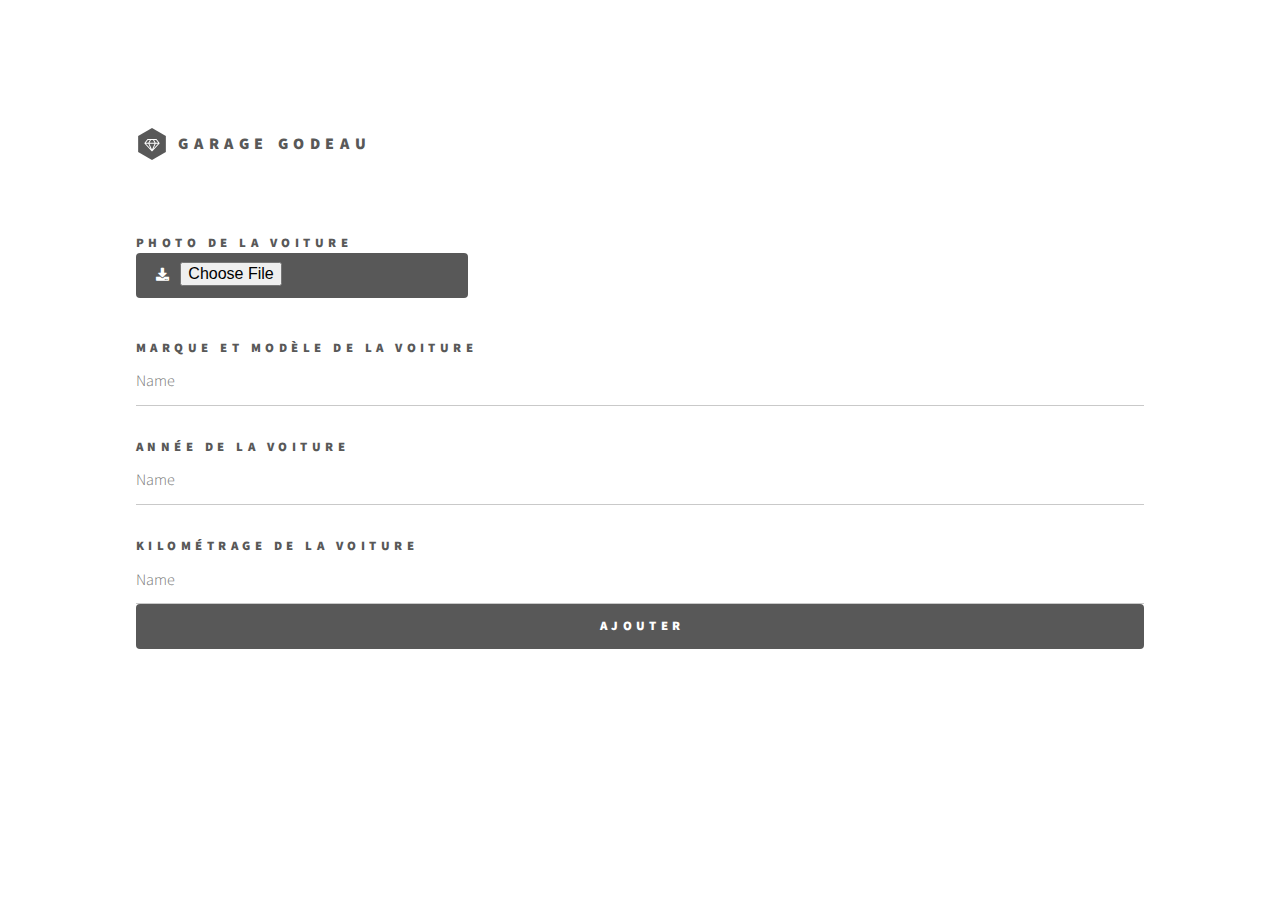
==== gt/html5up-phantom/newform.html @ 5f3c3ff6 "Add files via upload" ====
<!DOCTYPE HTML>
<!--
	Phantom by HTML5 UP
	html5up.net | @ajlkn
	Free for personal and commercial use under the CCA 3.0 license (html5up.net/license)
-->
<html>
	<head>
		<title>Phantom by HTML5 UP</title>
		<meta charset="utf-8" />
		<meta name="viewport" content="width=device-width, initial-scale=1, user-scalable=no" />
		<link rel="stylesheet" href="assets/css/main.css" />
		<noscript><link rel="stylesheet" href="assets/css/noscript.css" /></noscript>
		<script src="https://ajax.googleapis.com/ajax/libs/jquery/3.4.1/jquery.min.js"></script>
		<script src="./assets/js/db.js"></script>
		<script>
		$(document).ready(function(){

		});
		</script>
    <style>
      h4 {
        margin : 2rem 0 0 0;
      }
    </style>
	</head>
	<body class="is-preload">
		<!-- Wrapper -->
			<div id="wrapper">

				<!-- Header -->
					<header id="header">
						<div class="inner">

							<!-- Logo -->
								<a href="index.html" class="logo">
									<span class="symbol"><img src="images/logo.svg" alt="" /></span><span class="title">Garage Godeau</span>
								</a>

							<!-- Nav
								<nav>
									<ul>
										<li><a href="#menu">Menu</a></li>
									</ul>
								</nav>

						</div>
					-->
					</header>

				<!-- Menu
					<nav id="menu">
						<h2>Menu</h2>
						<ul>
							<li><a href="index.html">Home</a></li>
							<li><a href="generic.html">contact</a></li>
						</ul>
					</nav>

				<!-- Main -->
					<div id="main">
            <div class='inner'>
              <section id='list'>
                <h4>Photo de la voiture</h4>
                <a href="#" class="button primary icon solid fa-download"><input type="file"
       id="avatar" name="avatar"
       accept="image/png, image/jpeg"></a>
                <h4>Marque et modèle de la voiture</h4>
                <input type="text" name="demo-name" id="demo-name" value="" placeholder="Name">
                <h4>Année de la voiture</h4>
                <input type="text" name="demo-name" id="demo-name" value="" placeholder="Name">
                <h4>Kilométrage de la voiture</h4>
                <input type="text" name="demo-name" id="demo-name" value="" placeholder="Name">
                <a href="#" class="button primary fit">Ajouter</a>
              </section>
            </div>
					</div>

				<!-- Footer -->


			</div>

		<!-- Scripts -->
			<script src="assets/js/jquery.min.js"></script>
			<script src="assets/js/browser.min.js"></script>
			<script src="assets/js/breakpoints.min.js"></script>
			<script src="assets/js/util.js"></script>
			<script src="assets/js/main.js"></script>

	</body>
</html>
---- gt/html5up-phantom/assets/css/main.css ----
@import url(fontawesome-all.min.css);
@import url("https://fonts.googleapis.com/css?family=Source+Sans+Pro:300,700,900");

/*
	Phantom by HTML5 UP
	html5up.net | @ajlkn
	Free for personal and commercial use under the CCA 3.0 license (html5up.net/license)
*/

html, body, div, span, applet, object,
iframe, h1, h2, h3, h4, h5, h6, p, blockquote,
pre, a, abbr, acronym, address, big, cite,
code, del, dfn, em, img, ins, kbd, q, s, samp,
small, strike, strong, sub, sup, tt, var, b,
u, i, center, dl, dt, dd, ol, ul, li, fieldset,
form, label, legend, table, caption, tbody,
tfoot, thead, tr, th, td, article, aside,
canvas, details, embed, figure, figcaption,
footer, header, hgroup, menu, nav, output, ruby,
section, summary, time, mark, audio, video {
	margin: 0;
	padding: 0;
	border: 0;
	font-size: 100%;
	font: inherit;
	vertical-align: baseline;}

article, aside, details, figcaption, figure,
footer, header, hgroup, menu, nav, section {
	display: block;}

body {
	line-height: 1;
}

ol, ul {
	list-style: none;
}

blockquote, q {
	quotes: none;
}

	blockquote:before, blockquote:after, q:before, q:after {
		content: '';
		content: none;
	}

table {
	border-collapse: collapse;
	border-spacing: 0;
}

body {
	-webkit-text-size-adjust: none;
}

mark {
	background-color: transparent;
	color: inherit;
}

input::-moz-focus-inner {
	border: 0;
	padding: 0;
}

input, select, textarea {
	-moz-appearance: none;
	-webkit-appearance: none;
	-ms-appearance: none;
	appearance: none;
}

/* Basic */

	@-ms-viewport {
		width: device-width;
	}

	body {
		-ms-overflow-style: scrollbar;
	}

	@media screen and (max-width: 480px) {

		html, body {
			min-width: 320px;
		}

	}

	html {
		box-sizing: border-box;
	}

	*, *:before, *:after {
		box-sizing: inherit;
	}

	body {
		background: #ffffff;
	}

		body.is-preload *, body.is-preload *:before, body.is-preload *:after {
			-moz-animation: none !important;
			-webkit-animation: none !important;
			-ms-animation: none !important;
			animation: none !important;
			-moz-transition: none !important;
			-webkit-transition: none !important;
			-ms-transition: none !important;
			transition: none !important;
		}

/* Type */

	body, input, select, textarea {
		color: #585858;
		font-family: "Source Sans Pro", Helvetica, sans-serif;
		font-size: 16pt;
		font-weight: 300;
		line-height: 1.75;
	}

		@media screen and (max-width: 1680px) {

			body, input, select, textarea {
				font-size: 14pt;
			}

		}

		@media screen and (max-width: 1280px) {

			body, input, select, textarea {
				font-size: 12pt;
			}

		}

	a {
		-moz-transition: border-bottom-color 0.2s ease, color 0.2s ease;
		-webkit-transition: border-bottom-color 0.2s ease, color 0.2s ease;
		-ms-transition: border-bottom-color 0.2s ease, color 0.2s ease;
		transition: border-bottom-color 0.2s ease, color 0.2s ease;
		text-decoration: none;
		color: #585858;
		border-bottom: dotted 1px rgba(88, 88, 88, 0.5);
	}

		a:hover {
			border-bottom-color: transparent;
			color: #f2849e !important;
		}

	strong, b {
		font-weight: 900;
	}

	em, i {
		font-style: italic;
	}

	p {
		margin: 0 0 2em 0;
	}

	h1 {
		font-size: 2.75em;
		font-weight: 700;
		line-height: 1.3;
		margin: 0 0 1em 0;
		letter-spacing: -0.035em;
	}

		h1 a {
			color: inherit;
		}

		@media screen and (max-width: 736px) {

			h1 {
				font-size: 2em;
				margin: 0 0 1em 0;
			}

		}

		@media screen and (max-width: 360px) {

			h1 {
				font-size: 1.75em;
			}

		}

	h2, h3, h4, h5, h6 {
		font-weight: 900;
		line-height: 1.5;
		margin: 0 0 2em 0;
		text-transform: uppercase;
		letter-spacing: 0.35em;
	}

		h2 a, h3 a, h4 a, h5 a, h6 a {
			color: inherit;
		}

	h2 {
		font-size: 1.1em;
	}

	h3 {
		font-size: 1em;
	}

	h4 {
		font-size: 0.8em;
	}

	h5 {
		font-size: 0.8em;
	}

	h6 {
		font-size: 0.8em;
	}

	@media screen and (max-width: 980px) {

		h1 br, h2 br, h3 br, h4 br, h5 br, h6 br {
			display: none;
		}

	}

	@media screen and (max-width: 736px) {

		h2 {
			font-size: 1em;
		}

		h3 {
			font-size: 0.8em;
		}

	}

	sub {
		font-size: 0.8em;
		position: relative;
		top: 0.5em;
	}

	sup {
		font-size: 0.8em;
		position: relative;
		top: -0.5em;
	}

	blockquote {
		border-left: solid 4px #c9c9c9;
		font-style: italic;
		margin: 0 0 2em 0;
		padding: 0.5em 0 0.5em 2em;
	}

	code {
		background: rgba(144, 144, 144, 0.075);
		border-radius: 4px;
		border: solid 1px #c9c9c9;
		font-family: "Courier New", monospace;
		font-size: 0.9em;
		margin: 0 0.25em;
		padding: 0.25em 0.65em;
	}

	pre {
		-webkit-overflow-scrolling: touch;
		font-family: "Courier New", monospace;
		font-size: 0.9em;
		margin: 0 0 2em 0;
	}

		pre code {
			display: block;
			line-height: 1.75;
			padding: 1em 1.5em;
			overflow-x: auto;
		}

	hr {
		border: 0;
		border-bottom: solid 1px #c9c9c9;
		margin: 2em 0;
	}

		hr.major {
			margin: 3em 0;
		}

	.align-left {
		text-align: left;
	}

	.align-center {
		text-align: center;
	}

	.align-right {
		text-align: right;
	}

/* Row */

	.row {
		display: flex;
		flex-wrap: wrap;
		box-sizing: border-box;
		align-items: stretch;
	}

		.row > * {
			box-sizing: border-box;
		}

		.row.gtr-uniform > * > :last-child {
			margin-bottom: 0;
		}

		.row.aln-left {
			justify-content: flex-start;
		}

		.row.aln-center {
			justify-content: center;
		}

		.row.aln-right {
			justify-content: flex-end;
		}

		.row.aln-top {
			align-items: flex-start;
		}

		.row.aln-middle {
			align-items: center;
		}

		.row.aln-bottom {
			align-items: flex-end;
		}

		.row > .imp {
			order: -1;
		}

		.row > .col-1 {
			width: 8.33333%;
		}

		.row > .off-1 {
			margin-left: 8.33333%;
		}

		.row > .col-2 {
			width: 16.66667%;
		}

		.row > .off-2 {
			margin-left: 16.66667%;
		}

		.row > .col-3 {
			width: 25%;
		}

		.row > .off-3 {
			margin-left: 25%;
		}

		.row > .col-4 {
			width: 33.33333%;
		}

		.row > .off-4 {
			margin-left: 33.33333%;
		}

		.row > .col-5 {
			width: 41.66667%;
		}

		.row > .off-5 {
			margin-left: 41.66667%;
		}

		.row > .col-6 {
			width: 50%;
		}

		.row > .off-6 {
			margin-left: 50%;
		}

		.row > .col-7 {
			width: 58.33333%;
		}

		.row > .off-7 {
			margin-left: 58.33333%;
		}

		.row > .col-8 {
			width: 66.66667%;
		}

		.row > .off-8 {
			margin-left: 66.66667%;
		}

		.row > .col-9 {
			width: 75%;
		}

		.row > .off-9 {
			margin-left: 75%;
		}

		.row > .col-10 {
			width: 83.33333%;
		}

		.row > .off-10 {
			margin-left: 83.33333%;
		}

		.row > .col-11 {
			width: 91.66667%;
		}

		.row > .off-11 {
			margin-left: 91.66667%;
		}

		.row > .col-12 {
			width: 100%;
		}

		.row > .off-12 {
			margin-left: 100%;
		}

		.row.gtr-0 {
			margin-top: 0;
			margin-left: 0em;
		}

			.row.gtr-0 > * {
				padding: 0 0 0 0em;
			}

			.row.gtr-0.gtr-uniform {
				margin-top: 0em;
			}

				.row.gtr-0.gtr-uniform > * {
					padding-top: 0em;
				}

		.row.gtr-25 {
			margin-top: 0;
			margin-left: -0.5em;
		}

			.row.gtr-25 > * {
				padding: 0 0 0 0.5em;
			}

			.row.gtr-25.gtr-uniform {
				margin-top: -0.5em;
			}

				.row.gtr-25.gtr-uniform > * {
					padding-top: 0.5em;
				}

		.row.gtr-50 {
			margin-top: 0;
			margin-left: -1em;
		}

			.row.gtr-50 > * {
				padding: 0 0 0 1em;
			}

			.row.gtr-50.gtr-uniform {
				margin-top: -1em;
			}

				.row.gtr-50.gtr-uniform > * {
					padding-top: 1em;
				}

		.row {
			margin-top: 0;
			margin-left: -2em;
		}

			.row > * {
				padding: 0 0 0 2em;
			}

			.row.gtr-uniform {
				margin-top: -2em;
			}

				.row.gtr-uniform > * {
					padding-top: 2em;
				}

		.row.gtr-150 {
			margin-top: 0;
			margin-left: -3em;
		}

			.row.gtr-150 > * {
				padding: 0 0 0 3em;
			}

			.row.gtr-150.gtr-uniform {
				margin-top: -3em;
			}

				.row.gtr-150.gtr-uniform > * {
					padding-top: 3em;
				}

		.row.gtr-200 {
			margin-top: 0;
			margin-left: -4em;
		}

			.row.gtr-200 > * {
				padding: 0 0 0 4em;
			}

			.row.gtr-200.gtr-uniform {
				margin-top: -4em;
			}

				.row.gtr-200.gtr-uniform > * {
					padding-top: 4em;
				}

		@media screen and (max-width: 1680px) {

			.row {
				display: flex;
				flex-wrap: wrap;
				box-sizing: border-box;
				align-items: stretch;
			}

				.row > * {
					box-sizing: border-box;
				}

				.row.gtr-uniform > * > :last-child {
					margin-bottom: 0;
				}

				.row.aln-left {
					justify-content: flex-start;
				}

				.row.aln-center {
					justify-content: center;
				}

				.row.aln-right {
					justify-content: flex-end;
				}

				.row.aln-top {
					align-items: flex-start;
				}

				.row.aln-middle {
					align-items: center;
				}

				.row.aln-bottom {
					align-items: flex-end;
				}

				.row > .imp-xlarge {
					order: -1;
				}

				.row > .col-1-xlarge {
					width: 8.33333%;
				}

				.row > .off-1-xlarge {
					margin-left: 8.33333%;
				}

				.row > .col-2-xlarge {
					width: 16.66667%;
				}

				.row > .off-2-xlarge {
					margin-left: 16.66667%;
				}

				.row > .col-3-xlarge {
					width: 25%;
				}

				.row > .off-3-xlarge {
					margin-left: 25%;
				}

				.row > .col-4-xlarge {
					width: 33.33333%;
				}

				.row > .off-4-xlarge {
					margin-left: 33.33333%;
				}

				.row > .col-5-xlarge {
					width: 41.66667%;
				}

				.row > .off-5-xlarge {
					margin-left: 41.66667%;
				}

				.row > .col-6-xlarge {
					width: 50%;
				}

				.row > .off-6-xlarge {
					margin-left: 50%;
				}

				.row > .col-7-xlarge {
					width: 58.33333%;
				}

				.row > .off-7-xlarge {
					margin-left: 58.33333%;
				}

				.row > .col-8-xlarge {
					width: 66.66667%;
				}

				.row > .off-8-xlarge {
					margin-left: 66.66667%;
				}

				.row > .col-9-xlarge {
					width: 75%;
				}

				.row > .off-9-xlarge {
					margin-left: 75%;
				}

				.row > .col-10-xlarge {
					width: 83.33333%;
				}

				.row > .off-10-xlarge {
					margin-left: 83.33333%;
				}

				.row > .col-11-xlarge {
					width: 91.66667%;
				}

				.row > .off-11-xlarge {
					margin-left: 91.66667%;
				}

				.row > .col-12-xlarge {
					width: 100%;
				}

				.row > .off-12-xlarge {
					margin-left: 100%;
				}

				.row.gtr-0 {
					margin-top: 0;
					margin-left: 0em;
				}

					.row.gtr-0 > * {
						padding: 0 0 0 0em;
					}

					.row.gtr-0.gtr-uniform {
						margin-top: 0em;
					}

						.row.gtr-0.gtr-uniform > * {
							padding-top: 0em;
						}

				.row.gtr-25 {
					margin-top: 0;
					margin-left: -0.5em;
				}

					.row.gtr-25 > * {
						padding: 0 0 0 0.5em;
					}

					.row.gtr-25.gtr-uniform {
						margin-top: -0.5em;
					}

						.row.gtr-25.gtr-uniform > * {
							padding-top: 0.5em;
						}

				.row.gtr-50 {
					margin-top: 0;
					margin-left: -1em;
				}

					.row.gtr-50 > * {
						padding: 0 0 0 1em;
					}

					.row.gtr-50.gtr-uniform {
						margin-top: -1em;
					}

						.row.gtr-50.gtr-uniform > * {
							padding-top: 1em;
						}

				.row {
					margin-top: 0;
					margin-left: -2em;
				}

					.row > * {
						padding: 0 0 0 2em;
					}

					.row.gtr-uniform {
						margin-top: -2em;
					}

						.row.gtr-uniform > * {
							padding-top: 2em;
						}

				.row.gtr-150 {
					margin-top: 0;
					margin-left: -3em;
				}

					.row.gtr-150 > * {
						padding: 0 0 0 3em;
					}

					.row.gtr-150.gtr-uniform {
						margin-top: -3em;
					}

						.row.gtr-150.gtr-uniform > * {
							padding-top: 3em;
						}

				.row.gtr-200 {
					margin-top: 0;
					margin-left: -4em;
				}

					.row.gtr-200 > * {
						padding: 0 0 0 4em;
					}

					.row.gtr-200.gtr-uniform {
						margin-top: -4em;
					}

						.row.gtr-200.gtr-uniform > * {
							padding-top: 4em;
						}

		}

		@media screen and (max-width: 1280px) {

			.row {
				display: flex;
				flex-wrap: wrap;
				box-sizing: border-box;
				align-items: stretch;
			}

				.row > * {
					box-sizing: border-box;
				}

				.row.gtr-uniform > * > :last-child {
					margin-bottom: 0;
				}

				.row.aln-left {
					justify-content: flex-start;
				}

				.row.aln-center {
					justify-content: center;
				}

				.row.aln-right {
					justify-content: flex-end;
				}

				.row.aln-top {
					align-items: flex-start;
				}

				.row.aln-middle {
					align-items: center;
				}

				.row.aln-bottom {
					align-items: flex-end;
				}

				.row > .imp-large {
					order: -1;
				}

				.row > .col-1-large {
					width: 8.33333%;
				}

				.row > .off-1-large {
					margin-left: 8.33333%;
				}

				.row > .col-2-large {
					width: 16.66667%;
				}

				.row > .off-2-large {
					margin-left: 16.66667%;
				}

				.row > .col-3-large {
					width: 25%;
				}

				.row > .off-3-large {
					margin-left: 25%;
				}

				.row > .col-4-large {
					width: 33.33333%;
				}

				.row > .off-4-large {
					margin-left: 33.33333%;
				}

				.row > .col-5-large {
					width: 41.66667%;
				}

				.row > .off-5-large {
					margin-left: 41.66667%;
				}

				.row > .col-6-large {
					width: 50%;
				}

				.row > .off-6-large {
					margin-left: 50%;
				}

				.row > .col-7-large {
					width: 58.33333%;
				}

				.row > .off-7-large {
					margin-left: 58.33333%;
				}

				.row > .col-8-large {
					width: 66.66667%;
				}

				.row > .off-8-large {
					margin-left: 66.66667%;
				}

				.row > .col-9-large {
					width: 75%;
				}

				.row > .off-9-large {
					margin-left: 75%;
				}

				.row > .col-10-large {
					width: 83.33333%;
				}

				.row > .off-10-large {
					margin-left: 83.33333%;
				}

				.row > .col-11-large {
					width: 91.66667%;
				}

				.row > .off-11-large {
					margin-left: 91.66667%;
				}

				.row > .col-12-large {
					width: 100%;
				}

				.row > .off-12-large {
					margin-left: 100%;
				}

				.row.gtr-0 {
					margin-top: 0;
					margin-left: 0em;
				}

					.row.gtr-0 > * {
						padding: 0 0 0 0em;
					}

					.row.gtr-0.gtr-uniform {
						margin-top: 0em;
					}

						.row.gtr-0.gtr-uniform > * {
							padding-top: 0em;
						}

				.row.gtr-25 {
					margin-top: 0;
					margin-left: -0.5em;
				}

					.row.gtr-25 > * {
						padding: 0 0 0 0.5em;
					}

					.row.gtr-25.gtr-uniform {
						margin-top: -0.5em;
					}

						.row.gtr-25.gtr-uniform > * {
							padding-top: 0.5em;
						}

				.row.gtr-50 {
					margin-top: 0;
					margin-left: -1em;
				}

					.row.gtr-50 > * {
						padding: 0 0 0 1em;
					}

					.row.gtr-50.gtr-uniform {
						margin-top: -1em;
					}

						.row.gtr-50.gtr-uniform > * {
							padding-top: 1em;
						}

				.row {
					margin-top: 0;
					margin-left: -2em;
				}

					.row > * {
						padding: 0 0 0 2em;
					}

					.row.gtr-uniform {
						margin-top: -2em;
					}

						.row.gtr-uniform > * {
							padding-top: 2em;
						}

				.row.gtr-150 {
					margin-top: 0;
					margin-left: -3em;
				}

					.row.gtr-150 > * {
						padding: 0 0 0 3em;
					}

					.row.gtr-150.gtr-uniform {
						margin-top: -3em;
					}

						.row.gtr-150.gtr-uniform > * {
							padding-top: 3em;
						}

				.row.gtr-200 {
					margin-top: 0;
					margin-left: -4em;
				}

					.row.gtr-200 > * {
						padding: 0 0 0 4em;
					}

					.row.gtr-200.gtr-uniform {
						margin-top: -4em;
					}

						.row.gtr-200.gtr-uniform > * {
							padding-top: 4em;
						}

		}

		@media screen and (max-width: 980px) {

			.row {
				display: flex;
				flex-wrap: wrap;
				box-sizing: border-box;
				align-items: stretch;
			}

				.row > * {
					box-sizing: border-box;
				}

				.row.gtr-uniform > * > :last-child {
					margin-bottom: 0;
				}

				.row.aln-left {
					justify-content: flex-start;
				}

				.row.aln-center {
					justify-content: center;
				}

				.row.aln-right {
					justify-content: flex-end;
				}

				.row.aln-top {
					align-items: flex-start;
				}

				.row.aln-middle {
					align-items: center;
				}

				.row.aln-bottom {
					align-items: flex-end;
				}

				.row > .imp-medium {
					order: -1;
				}

				.row > .col-1-medium {
					width: 8.33333%;
				}

				.row > .off-1-medium {
					margin-left: 8.33333%;
				}

				.row > .col-2-medium {
					width: 16.66667%;
				}

				.row > .off-2-medium {
					margin-left: 16.66667%;
				}

				.row > .col-3-medium {
					width: 25%;
				}

				.row > .off-3-medium {
					margin-left: 25%;
				}

				.row > .col-4-medium {
					width: 33.33333%;
				}

				.row > .off-4-medium {
					margin-left: 33.33333%;
				}

				.row > .col-5-medium {
					width: 41.66667%;
				}

				.row > .off-5-medium {
					margin-left: 41.66667%;
				}

				.row > .col-6-medium {
					width: 50%;
				}

				.row > .off-6-medium {
					margin-left: 50%;
				}

				.row > .col-7-medium {
					width: 58.33333%;
				}

				.row > .off-7-medium {
					margin-left: 58.33333%;
				}

				.row > .col-8-medium {
					width: 66.66667%;
				}

				.row > .off-8-medium {
					margin-left: 66.66667%;
				}

				.row > .col-9-medium {
					width: 75%;
				}

				.row > .off-9-medium {
					margin-left: 75%;
				}

				.row > .col-10-medium {
					width: 83.33333%;
				}

				.row > .off-10-medium {
					margin-left: 83.33333%;
				}

				.row > .col-11-medium {
					width: 91.66667%;
				}

				.row > .off-11-medium {
					margin-left: 91.66667%;
				}

				.row > .col-12-medium {
					width: 100%;
				}

				.row > .off-12-medium {
					margin-left: 100%;
				}

				.row.gtr-0 {
					margin-top: 0;
					margin-left: 0em;
				}

					.row.gtr-0 > * {
						padding: 0 0 0 0em;
					}

					.row.gtr-0.gtr-uniform {
						margin-top: 0em;
					}

						.row.gtr-0.gtr-uniform > * {
							padding-top: 0em;
						}

				.row.gtr-25 {
					margin-top: 0;
					margin-left: -0.375em;
				}

					.row.gtr-25 > * {
						padding: 0 0 0 0.375em;
					}

					.row.gtr-25.gtr-uniform {
						margin-top: -0.375em;
					}

						.row.gtr-25.gtr-uniform > * {
							padding-top: 0.375em;
						}

				.row.gtr-50 {
					margin-top: 0;
					margin-left: -0.75em;
				}

					.row.gtr-50 > * {
						padding: 0 0 0 0.75em;
					}

					.row.gtr-50.gtr-uniform {
						margin-top: -0.75em;
					}

						.row.gtr-50.gtr-uniform > * {
							padding-top: 0.75em;
						}

				.row {
					margin-top: 0;
					margin-left: -1.5em;
				}

					.row > * {
						padding: 0 0 0 1.5em;
					}

					.row.gtr-uniform {
						margin-top: -1.5em;
					}

						.row.gtr-uniform > * {
							padding-top: 1.5em;
						}

				.row.gtr-150 {
					margin-top: 0;
					margin-left: -2.25em;
				}

					.row.gtr-150 > * {
						padding: 0 0 0 2.25em;
					}

					.row.gtr-150.gtr-uniform {
						margin-top: -2.25em;
					}

						.row.gtr-150.gtr-uniform > * {
							padding-top: 2.25em;
						}

				.row.gtr-200 {
					margin-top: 0;
					margin-left: -3em;
				}

					.row.gtr-200 > * {
						padding: 0 0 0 3em;
					}

					.row.gtr-200.gtr-uniform {
						margin-top: -3em;
					}

						.row.gtr-200.gtr-uniform > * {
							padding-top: 3em;
						}

		}

		@media screen and (max-width: 736px) {

			.row {
				display: flex;
				flex-wrap: wrap;
				box-sizing: border-box;
				align-items: stretch;
			}

				.row > * {
					box-sizing: border-box;
				}

				.row.gtr-uniform > * > :last-child {
					margin-bottom: 0;
				}

				.row.aln-left {
					justify-content: flex-start;
				}

				.row.aln-center {
					justify-content: center;
				}

				.row.aln-right {
					justify-content: flex-end;
				}

				.row.aln-top {
					align-items: flex-start;
				}

				.row.aln-middle {
					align-items: center;
				}

				.row.aln-bottom {
					align-items: flex-end;
				}

				.row > .imp-small {
					order: -1;
				}

				.row > .col-1-small {
					width: 8.33333%;
				}

				.row > .off-1-small {
					margin-left: 8.33333%;
				}

				.row > .col-2-small {
					width: 16.66667%;
				}

				.row > .off-2-small {
					margin-left: 16.66667%;
				}

				.row > .col-3-small {
					width: 25%;
				}

				.row > .off-3-small {
					margin-left: 25%;
				}

				.row > .col-4-small {
					width: 33.33333%;
				}

				.row > .off-4-small {
					margin-left: 33.33333%;
				}

				.row > .col-5-small {
					width: 41.66667%;
				}

				.row > .off-5-small {
					margin-left: 41.66667%;
				}

				.row > .col-6-small {
					width: 50%;
				}

				.row > .off-6-small {
					margin-left: 50%;
				}

				.row > .col-7-small {
					width: 58.33333%;
				}

				.row > .off-7-small {
					margin-left: 58.33333%;
				}

				.row > .col-8-small {
					width: 66.66667%;
				}

				.row > .off-8-small {
					margin-left: 66.66667%;
				}

				.row > .col-9-small {
					width: 75%;
				}

				.row > .off-9-small {
					margin-left: 75%;
				}

				.row > .col-10-small {
					width: 83.33333%;
				}

				.row > .off-10-small {
					margin-left: 83.33333%;
				}

				.row > .col-11-small {
					width: 91.66667%;
				}

				.row > .off-11-small {
					margin-left: 91.66667%;
				}

				.row > .col-12-small {
					width: 100%;
				}

				.row > .off-12-small {
					margin-left: 100%;
				}

				.row.gtr-0 {
					margin-top: 0;
					margin-left: 0em;
				}

					.row.gtr-0 > * {
						padding: 0 0 0 0em;
					}

					.row.gtr-0.gtr-uniform {
						margin-top: 0em;
					}

						.row.gtr-0.gtr-uniform > * {
							padding-top: 0em;
						}

				.row.gtr-25 {
					margin-top: 0;
					margin-left: -0.25em;
				}

					.row.gtr-25 > * {
						padding: 0 0 0 0.25em;
					}

					.row.gtr-25.gtr-uniform {
						margin-top: -0.25em;
					}

						.row.gtr-25.gtr-uniform > * {
							padding-top: 0.25em;
						}

				.row.gtr-50 {
					margin-top: 0;
					margin-left: -0.5em;
				}

					.row.gtr-50 > * {
						padding: 0 0 0 0.5em;
					}

					.row.gtr-50.gtr-uniform {
						margin-top: -0.5em;
					}

						.row.gtr-50.gtr-uniform > * {
							padding-top: 0.5em;
						}

				.row {
					margin-top: 0;
					margin-left: -1em;
				}

					.row > * {
						padding: 0 0 0 1em;
					}

					.row.gtr-uniform {
						margin-top: -1em;
					}

						.row.gtr-uniform > * {
							padding-top: 1em;
						}

				.row.gtr-150 {
					margin-top: 0;
					margin-left: -1.5em;
				}

					.row.gtr-150 > * {
						padding: 0 0 0 1.5em;
					}

					.row.gtr-150.gtr-uniform {
						margin-top: -1.5em;
					}

						.row.gtr-150.gtr-uniform > * {
							padding-top: 1.5em;
						}

				.row.gtr-200 {
					margin-top: 0;
					margin-left: -2em;
				}

					.row.gtr-200 > * {
						padding: 0 0 0 2em;
					}

					.row.gtr-200.gtr-uniform {
						margin-top: -2em;
					}

						.row.gtr-200.gtr-uniform > * {
							padding-top: 2em;
						}

		}

		@media screen and (max-width: 480px) {

			.row {
				display: flex;
				flex-wrap: wrap;
				box-sizing: border-box;
				align-items: stretch;
			}

				.row > * {
					box-sizing: border-box;
				}

				.row.gtr-uniform > * > :last-child {
					margin-bottom: 0;
				}

				.row.aln-left {
					justify-content: flex-start;
				}

				.row.aln-center {
					justify-content: center;
				}

				.row.aln-right {
					justify-content: flex-end;
				}

				.row.aln-top {
					align-items: flex-start;
				}

				.row.aln-middle {
					align-items: center;
				}

				.row.aln-bottom {
					align-items: flex-end;
				}

				.row > .imp-xsmall {
					order: -1;
				}

				.row > .col-1-xsmall {
					width: 8.33333%;
				}

				.row > .off-1-xsmall {
					margin-left: 8.33333%;
				}

				.row > .col-2-xsmall {
					width: 16.66667%;
				}

				.row > .off-2-xsmall {
					margin-left: 16.66667%;
				}

				.row > .col-3-xsmall {
					width: 25%;
				}

				.row > .off-3-xsmall {
					margin-left: 25%;
				}

				.row > .col-4-xsmall {
					width: 33.33333%;
				}

				.row > .off-4-xsmall {
					margin-left: 33.33333%;
				}

				.row > .col-5-xsmall {
					width: 41.66667%;
				}

				.row > .off-5-xsmall {
					margin-left: 41.66667%;
				}

				.row > .col-6-xsmall {
					width: 50%;
				}

				.row > .off-6-xsmall {
					margin-left: 50%;
				}

				.row > .col-7-xsmall {
					width: 58.33333%;
				}

				.row > .off-7-xsmall {
					margin-left: 58.33333%;
				}

				.row > .col-8-xsmall {
					width: 66.66667%;
				}

				.row > .off-8-xsmall {
					margin-left: 66.66667%;
				}

				.row > .col-9-xsmall {
					width: 75%;
				}

				.row > .off-9-xsmall {
					margin-left: 75%;
				}

				.row > .col-10-xsmall {
					width: 83.33333%;
				}

				.row > .off-10-xsmall {
					margin-left: 83.33333%;
				}

				.row > .col-11-xsmall {
					width: 91.66667%;
				}

				.row > .off-11-xsmall {
					margin-left: 91.66667%;
				}

				.row > .col-12-xsmall {
					width: 100%;
				}

				.row > .off-12-xsmall {
					margin-left: 100%;
				}

				.row.gtr-0 {
					margin-top: 0;
					margin-left: 0em;
				}

					.row.gtr-0 > * {
						padding: 0 0 0 0em;
					}

					.row.gtr-0.gtr-uniform {
						margin-top: 0em;
					}

						.row.gtr-0.gtr-uniform > * {
							padding-top: 0em;
						}

				.row.gtr-25 {
					margin-top: 0;
					margin-left: -0.25em;
				}

					.row.gtr-25 > * {
						padding: 0 0 0 0.25em;
					}

					.row.gtr-25.gtr-uniform {
						margin-top: -0.25em;
					}

						.row.gtr-25.gtr-uniform > * {
							padding-top: 0.25em;
						}

				.row.gtr-50 {
					margin-top: 0;
					margin-left: -0.5em;
				}

					.row.gtr-50 > * {
						padding: 0 0 0 0.5em;
					}

					.row.gtr-50.gtr-uniform {
						margin-top: -0.5em;
					}

						.row.gtr-50.gtr-uniform > * {
							padding-top: 0.5em;
						}

				.row {
					margin-top: 0;
					margin-left: -1em;
				}

					.row > * {
						padding: 0 0 0 1em;
					}

					.row.gtr-uniform {
						margin-top: -1em;
					}

						.row.gtr-uniform > * {
							padding-top: 1em;
						}

				.row.gtr-150 {
					margin-top: 0;
					margin-left: -1.5em;
				}

					.row.gtr-150 > * {
						padding: 0 0 0 1.5em;
					}

					.row.gtr-150.gtr-uniform {
						margin-top: -1.5em;
					}

						.row.gtr-150.gtr-uniform > * {
							padding-top: 1.5em;
						}

				.row.gtr-200 {
					margin-top: 0;
					margin-left: -2em;
				}

					.row.gtr-200 > * {
						padding: 0 0 0 2em;
					}

					.row.gtr-200.gtr-uniform {
						margin-top: -2em;
					}

						.row.gtr-200.gtr-uniform > * {
							padding-top: 2em;
						}

		}

/* Section/Article */

	section.special, article.special {
		text-align: center;
	}

	header p {
		margin-top: -1em;
	}

	@media screen and (max-width: 736px) {

		header p {
			margin-top: 0;
		}

	}

/* Icon */

	.icon {
		text-decoration: none;
		border-bottom: none;
		position: relative;
	}

		.icon:before {
			-moz-osx-font-smoothing: grayscale;
			-webkit-font-smoothing: antialiased;
			display: inline-block;
			font-style: normal;
			font-variant: normal;
			text-rendering: auto;
			line-height: 1;
			text-transform: none !important;
			font-family: 'Font Awesome 5 Free';
			font-weight: 400;
		}

		.icon > .label {
			display: none;
		}

		.icon:before {
			line-height: inherit;
		}

		.icon.solid:before {
			font-weight: 900;
		}

		.icon.brands:before {
			font-family: 'Font Awesome 5 Brands';
		}

		.icon.style2 {
			-moz-transition: background-color 0.2s ease-in-out, color 0.2s ease-in-out, border-color 0.2s ease-in-out;
			-webkit-transition: background-color 0.2s ease-in-out, color 0.2s ease-in-out, border-color 0.2s ease-in-out;
			-ms-transition: background-color 0.2s ease-in-out, color 0.2s ease-in-out, border-color 0.2s ease-in-out;
			transition: background-color 0.2s ease-in-out, color 0.2s ease-in-out, border-color 0.2s ease-in-out;
			background-color: transparent;
			border: solid 1px #c9c9c9;
			border-radius: 4px;
			width: 2.65em;
			height: 2.65em;
			display: inline-block;
			text-align: center;
			line-height: 2.65em;
			color: inherit;
		}

			.icon.style2:before {
				font-size: 1.1em;
			}

			.icon.style2:hover {
				color: #f2849e;
				border-color: #f2849e;
			}

			.icon.style2:active {
				background-color: rgba(242, 132, 158, 0.1);
			}

/* List */

	ol {
		list-style: decimal;
		margin: 0 0 2em 0;
		padding-left: 1.25em;
	}

		ol li {
			padding-left: 0.25em;
		}

	ul {
		list-style: disc;
		margin: 0 0 2em 0;
		padding-left: 1em;
	}

		ul li {
			padding-left: 0.5em;
		}

		ul.alt {
			list-style: none;
			padding-left: 0;
		}

			ul.alt li {
				border-top: solid 1px #c9c9c9;
				padding: 0.5em 0;
			}

				ul.alt li:first-child {
					border-top: 0;
					padding-top: 0;
				}

	dl {
		margin: 0 0 2em 0;
	}

		dl dt {
			display: block;
			font-weight: 900;
			margin: 0 0 1em 0;
		}

		dl dd {
			margin-left: 2em;
		}

/* Actions */

	ul.actions {
		display: -moz-flex;
		display: -webkit-flex;
		display: -ms-flex;
		display: flex;
		cursor: default;
		list-style: none;
		margin-left: -1em;
		padding-left: 0;
	}

		ul.actions li {
			padding: 0 0 0 1em;
			vertical-align: middle;
		}

		ul.actions.special {
			-moz-justify-content: center;
			-webkit-justify-content: center;
			-ms-justify-content: center;
			justify-content: center;
			width: 100%;
			margin-left: 0;
		}

			ul.actions.special li:first-child {
				padding-left: 0;
			}

		ul.actions.stacked {
			-moz-flex-direction: column;
			-webkit-flex-direction: column;
			-ms-flex-direction: column;
			flex-direction: column;
			margin-left: 0;
		}

			ul.actions.stacked li {
				padding: 1.3em 0 0 0;
			}

				ul.actions.stacked li:first-child {
					padding-top: 0;
				}

		ul.actions.fit {
			width: calc(100% + 1em);
		}

			ul.actions.fit li {
				-moz-flex-grow: 1;
				-webkit-flex-grow: 1;
				-ms-flex-grow: 1;
				flex-grow: 1;
				-moz-flex-shrink: 1;
				-webkit-flex-shrink: 1;
				-ms-flex-shrink: 1;
				flex-shrink: 1;
				width: 100%;
			}

				ul.actions.fit li > * {
					width: 100%;
				}

			ul.actions.fit.stacked {
				width: 100%;
			}

		@media screen and (max-width: 480px) {

			ul.actions:not(.fixed) {
				-moz-flex-direction: column;
				-webkit-flex-direction: column;
				-ms-flex-direction: column;
				flex-direction: column;
				margin-left: 0;
				width: 100% !important;
			}

				ul.actions:not(.fixed) li {
					-moz-flex-grow: 1;
					-webkit-flex-grow: 1;
					-ms-flex-grow: 1;
					flex-grow: 1;
					-moz-flex-shrink: 1;
					-webkit-flex-shrink: 1;
					-ms-flex-shrink: 1;
					flex-shrink: 1;
					padding: 1em 0 0 0;
					text-align: center;
					width: 100%;
				}

					ul.actions:not(.fixed) li > * {
						width: 100%;
					}

					ul.actions:not(.fixed) li:first-child {
						padding-top: 0;
					}

					ul.actions:not(.fixed) li input[type="submit"],
					ul.actions:not(.fixed) li input[type="reset"],
					ul.actions:not(.fixed) li input[type="button"],
					ul.actions:not(.fixed) li button,
					ul.actions:not(.fixed) li .button {
						width: 100%;
					}

						ul.actions:not(.fixed) li input[type="submit"].icon:before,
						ul.actions:not(.fixed) li input[type="reset"].icon:before,
						ul.actions:not(.fixed) li input[type="button"].icon:before,
						ul.actions:not(.fixed) li button.icon:before,
						ul.actions:not(.fixed) li .button.icon:before {
							margin-left: -0.5rem;
						}

		}

/* Icons */

	ul.icons {
		cursor: default;
		list-style: none;
		padding-left: 0;
		margin: -1em 0 2em -1em;
	}

		ul.icons li {
			display: inline-block;
			padding: 1em 0 0 1em;
		}

/* Form */

	form {
		margin: 0 0 2em 0;
		overflow-x: hidden;
	}

		form > :last-child {
			margin-bottom: 0;
		}

		form > .fields {
			display: -moz-flex;
			display: -webkit-flex;
			display: -ms-flex;
			display: flex;
			-moz-flex-wrap: wrap;
			-webkit-flex-wrap: wrap;
			-ms-flex-wrap: wrap;
			flex-wrap: wrap;
			width: calc(100% + 3em);
			margin: -1.5em 0 2em -1.5em;
		}

			form > .fields > .field {
				-moz-flex-grow: 0;
				-webkit-flex-grow: 0;
				-ms-flex-grow: 0;
				flex-grow: 0;
				-moz-flex-shrink: 0;
				-webkit-flex-shrink: 0;
				-ms-flex-shrink: 0;
				flex-shrink: 0;
				padding: 1.5em 0 0 1.5em;
				width: calc(100% - 1.5em);
			}

				form > .fields > .field.half {
					width: calc(50% - 0.75em);
				}

				form > .fields > .field.third {
					width: calc(100%/3 - 0.5em);
				}

				form > .fields > .field.quarter {
					width: calc(25% - 0.375em);
				}

		@media screen and (max-width: 480px) {

			form > .fields {
				width: calc(100% + 3em);
				margin: -1.5em 0 2em -1.5em;
			}

				form > .fields > .field {
					padding: 1.5em 0 0 1.5em;
					width: calc(100% - 1.5em);
				}

					form > .fields > .field.half {
						width: calc(100% - 1.5em);
					}

					form > .fields > .field.third {
						width: calc(100% - 1.5em);
					}

					form > .fields > .field.quarter {
						width: calc(100% - 1.5em);
					}

		}

	label {
		display: block;
		font-size: 0.9em;
		font-weight: 900;
		margin: 0 0 1em 0;
	}

	input[type="text"],
	input[type="password"],
	input[type="email"],
	input[type="tel"],
	select,
	textarea {
		-moz-appearance: none;
		-webkit-appearance: none;
		-ms-appearance: none;
		appearance: none;
		background-color: transparent;
		border: none;
		border-radius: 0;
		border-bottom: solid 1px #c9c9c9;
		color: inherit;
		display: block;
		outline: 0;
		padding: 0;
		text-decoration: none;
		width: 100%;
	}

		input[type="text"]:invalid,
		input[type="password"]:invalid,
		input[type="email"]:invalid,
		input[type="tel"]:invalid,
		select:invalid,
		textarea:invalid {
			box-shadow: none;
		}

		input[type="text"]:focus,
		input[type="password"]:focus,
		input[type="email"]:focus,
		input[type="tel"]:focus,
		select:focus,
		textarea:focus {
			border-bottom-color: #f2849e;
			box-shadow: inset 0 -1px 0 0 #f2849e;
		}

	select {
		background-image: url("data:image/svg+xml;charset=utf8,%3Csvg xmlns='http://www.w3.org/2000/svg' width='40' height='40' preserveAspectRatio='none' viewBox='0 0 40 40'%3E%3Cpath d='M9.4,12.3l10.4,10.4l10.4-10.4c0.2-0.2,0.5-0.4,0.9-0.4c0.3,0,0.6,0.1,0.9,0.4l3.3,3.3c0.2,0.2,0.4,0.5,0.4,0.9 c0,0.4-0.1,0.6-0.4,0.9L20.7,31.9c-0.2,0.2-0.5,0.4-0.9,0.4c-0.3,0-0.6-0.1-0.9-0.4L4.3,17.3c-0.2-0.2-0.4-0.5-0.4-0.9 c0-0.4,0.1-0.6,0.4-0.9l3.3-3.3c0.2-0.2,0.5-0.4,0.9-0.4S9.1,12.1,9.4,12.3z' fill='%23c9c9c9' /%3E%3C/svg%3E");
		background-size: 1.25rem;
		background-repeat: no-repeat;
		background-position: calc(100% - 1rem) center;
		height: 3em;
		padding-right: 3em;
		text-overflow: ellipsis;
	}

		select option {
			background: #ffffff;
		}

		select:focus::-ms-value {
			background-color: transparent;
		}

		select::-ms-expand {
			display: none;
		}

	input[type="text"],
	input[type="password"],
	input[type="email"],
	select {
		height: 3em;
	}

	textarea {
		padding: 0;
		min-height: 3.75em;
	}

	input[type="checkbox"],
	input[type="radio"] {
		-moz-appearance: none;
		-webkit-appearance: none;
		-ms-appearance: none;
		appearance: none;
		display: block;
		float: left;
		margin-right: -2em;
		opacity: 0;
		width: 1em;
		z-index: -1;
	}

		input[type="checkbox"] + label,
		input[type="radio"] + label {
			text-decoration: none;
			color: #585858;
			cursor: pointer;
			display: inline-block;
			font-size: 1em;
			font-weight: 300;
			padding-left: 2.55em;
			padding-right: 0.75em;
			position: relative;
		}

			input[type="checkbox"] + label:before,
			input[type="radio"] + label:before {
				-moz-osx-font-smoothing: grayscale;
				-webkit-font-smoothing: antialiased;
				display: inline-block;
				font-style: normal;
				font-variant: normal;
				text-rendering: auto;
				line-height: 1;
				text-transform: none !important;
				font-family: 'Font Awesome 5 Free';
				font-weight: 900;
			}

			input[type="checkbox"] + label:before,
			input[type="radio"] + label:before {
				border-radius: 4px;
				border: solid 1px #c9c9c9;
				content: '';
				display: inline-block;
				font-size: 0.8em;
				height: 2.25em;
				left: 0;
				line-height: 2.25em;
				position: absolute;
				text-align: center;
				top: 0;
				width: 2.25em;
			}

		input[type="checkbox"]:checked + label:before,
		input[type="radio"]:checked + label:before {
			background: #585858;
			border-color: #585858;
			color: #ffffff;
			content: '\f00c';
		}

		input[type="checkbox"]:focus + label:before,
		input[type="radio"]:focus + label:before {
			border-color: #f2849e;
			box-shadow: 0 0 0 1px #f2849e;
		}

	input[type="checkbox"] + label:before {
		border-radius: 4px;
	}

	input[type="radio"] + label:before {
		border-radius: 100%;
	}

/* Box */

	.box {
		border-radius: 4px;
		border: solid 1px #c9c9c9;
		margin-bottom: 2em;
		padding: 1.5em;
	}

		.box > :last-child,
		.box > :last-child > :last-child,
		.box > :last-child > :last-child > :last-child {
			margin-bottom: 0;
		}

		.box.alt {
			border: 0;
			border-radius: 0;
			padding: 0;
		}

/* Image */

	.image {
		border-radius: 4px;
		border: 0;
		display: inline-block;
		position: relative;
	}

		.image img {
			border-radius: 4px;
			display: block;
		}

		.image.left, .image.right {
			max-width: 40%;
		}

			.image.left img, .image.right img {
				width: 100%;
			}

		.image.left {
			float: left;
			padding: 0 1.5em 1em 0;
			top: 0.25em;
		}

		.image.right {
			float: right;
			padding: 0 0 1em 1.5em;
			top: 0.25em;
		}

		.image.fit {
			display: block;
			margin: 0 0 2em 0;
			width: 100%;
		}

			.image.fit img {
				width: 100%;
			}

		.image.main {
			display: block;
			margin: 0 0 3em 0;
			width: 100%;
		}

			.image.main img {
				width: 100%;
			}

			@media screen and (max-width: 736px) {

				.image.main {
					margin: 0 0 2em 0;
				}

			}

/* Table */

	.table-wrapper {
		-webkit-overflow-scrolling: touch;
		overflow-x: auto;
	}

	table {
		margin: 0 0 2em 0;
		width: 100%;
	}

		table tbody tr {
			border: solid 1px #c9c9c9;
			border-left: 0;
			border-right: 0;
		}

			table tbody tr:nth-child(2n + 1) {
				background-color: rgba(144, 144, 144, 0.075);
			}

		table td {
			padding: 0.75em 0.75em;
		}

		table th {
			font-size: 0.9em;
			font-weight: 900;
			padding: 0 0.75em 0.75em 0.75em;
			text-align: left;
		}

		table thead {
			border-bottom: solid 2px #c9c9c9;
		}

		table tfoot {
			border-top: solid 2px #c9c9c9;
		}

		table.alt {
			border-collapse: separate;
		}

			table.alt tbody tr td {
				border: solid 1px #c9c9c9;
				border-left-width: 0;
				border-top-width: 0;
			}

				table.alt tbody tr td:first-child {
					border-left-width: 1px;
				}

			table.alt tbody tr:first-child td {
				border-top-width: 1px;
			}

			table.alt thead {
				border-bottom: 0;
			}

			table.alt tfoot {
				border-top: 0;
			}

/* Button */

	input[type="submit"],
	input[type="reset"],
	input[type="button"],
	button,
	.button {
		-moz-appearance: none;
		-webkit-appearance: none;
		-ms-appearance: none;
		appearance: none;
		-moz-transition: background-color 0.2s ease-in-out, color 0.2s ease-in-out, box-shadow 0.2s ease-in-out;
		-webkit-transition: background-color 0.2s ease-in-out, color 0.2s ease-in-out, box-shadow 0.2s ease-in-out;
		-ms-transition: background-color 0.2s ease-in-out, color 0.2s ease-in-out, box-shadow 0.2s ease-in-out;
		transition: background-color 0.2s ease-in-out, color 0.2s ease-in-out, box-shadow 0.2s ease-in-out;
		background-color: transparent;
		border-radius: 4px;
		border: 0;
		box-shadow: inset 0 0 0 2px #585858;
		color: #585858 !important;
		cursor: pointer;
		display: inline-block;
		font-size: 0.8em;
		font-weight: 900;
		height: 3.5em;
		letter-spacing: 0.35em;
		line-height: 3.45em;
		overflow: hidden;
		padding: 0 1.25em 0 1.6em;
		text-align: center;
		text-decoration: none;
		text-overflow: ellipsis;
		text-transform: uppercase;
		white-space: nowrap;
	}

		input[type="submit"].icon:before,
		input[type="reset"].icon:before,
		input[type="button"].icon:before,
		button.icon:before,
		.button.icon:before {
			margin-right: 0.5em;
		}

		input[type="submit"].fit,
		input[type="reset"].fit,
		input[type="button"].fit,
		button.fit,
		.button.fit {
			width: 100%;
		}

		input[type="submit"]:hover,
		input[type="reset"]:hover,
		input[type="button"]:hover,
		button:hover,
		.button:hover {
			color: #f2849e !important;
			box-shadow: inset 0 0 0 2px #f2849e;
		}

		input[type="submit"]:active,
		input[type="reset"]:active,
		input[type="button"]:active,
		button:active,
		.button:active {
			background-color: rgba(242, 132, 158, 0.1);
		}

		input[type="submit"].small,
		input[type="reset"].small,
		input[type="button"].small,
		button.small,
		.button.small {
			font-size: 0.6em;
		}

		input[type="submit"].large,
		input[type="reset"].large,
		input[type="button"].large,
		button.large,
		.button.large {
			font-size: 1em;
		}

		input[type="submit"].primary,
		input[type="reset"].primary,
		input[type="button"].primary,
		button.primary,
		.button.primary {
			box-shadow: none;
			background-color: #585858;
			color: #ffffff !important;
		}

			input[type="submit"].primary:hover,
			input[type="reset"].primary:hover,
			input[type="button"].primary:hover,
			button.primary:hover,
			.button.primary:hover {
				background-color: #f2849e;
			}

			input[type="submit"].primary:active,
			input[type="reset"].primary:active,
			input[type="button"].primary:active,
			button.primary:active,
			.button.primary:active {
				background-color: #ee5f81;
			}

		input[type="submit"].disabled, input[type="submit"]:disabled,
		input[type="reset"].disabled,
		input[type="reset"]:disabled,
		input[type="button"].disabled,
		input[type="button"]:disabled,
		button.disabled,
		button:disabled,
		.button.disabled,
		.button:disabled {
			pointer-events: none;
			opacity: 0.25;
		}

/* Tiles */

	.tiles {
		display: -moz-flex;
		display: -webkit-flex;
		display: -ms-flex;
		display: flex;
		-moz-flex-wrap: wrap;
		-webkit-flex-wrap: wrap;
		-ms-flex-wrap: wrap;
		flex-wrap: wrap;
		postiion: relative;
		margin: -2.5em 0 0 -2.5em;
	}

		.tiles article {
			-moz-transition: -moz-transform 0.5s ease, opacity 0.5s ease;
			-webkit-transition: -webkit-transform 0.5s ease, opacity 0.5s ease;
			-ms-transition: -ms-transform 0.5s ease, opacity 0.5s ease;
			transition: transform 0.5s ease, opacity 0.5s ease;
			position: relative;
			width: calc(33.33333% - 2.5em);
			margin: 2.5em 0 0 2.5em;
		}

			.tiles article > .image {
				-moz-transition: -moz-transform 0.5s ease;
				-webkit-transition: -webkit-transform 0.5s ease;
				-ms-transition: -ms-transform 0.5s ease;
				transition: transform 0.5s ease;
				position: relative;
				display: block;
				width: 100%;
				border-radius: 4px;
				overflow: hidden;
			}

				.tiles article > .image img {
					display: block;
					width: 100%;
				}

				.tiles article > .image:before {
					pointer-events: none;
					-moz-transition: background-color 0.5s ease, opacity 0.5s ease;
					-webkit-transition: background-color 0.5s ease, opacity 0.5s ease;
					-ms-transition: background-color 0.5s ease, opacity 0.5s ease;
					transition: background-color 0.5s ease, opacity 0.5s ease;
					content: '';
					display: block;
					position: absolute;
					top: 0;
					left: 0;
					width: 100%;
					height: 100%;
					opacity: 1.0;
					z-index: 1;
					opacity: 0.5;
				}

				.tiles article > .image:after {
					pointer-events: none;
					-moz-transition: opacity 0.5s ease;
					-webkit-transition: opacity 0.5s ease;
					-ms-transition: opacity 0.5s ease;
					transition: opacity 0.5s ease;
					content: '';
					display: block;
					position: absolute;
					top: 0;
					left: 0;
					width: 100%;
					height: 100%;
					background-image: url("data:image/svg+xml;charset=utf8,%3Csvg xmlns='http://www.w3.org/2000/svg' width='100' height='100' viewBox='0 0 100 100' preserveAspectRatio='none'%3E%3Cstyle%3Eline %7B stroke-width: 0.25px%3B stroke: %23ffffff%3B %7D%3C/style%3E%3Cline x1='0' y1='0' x2='100' y2='100' /%3E%3Cline x1='100' y1='0' x2='0' y2='100' /%3E%3C/svg%3E");
					background-position: center;
					background-repeat: no-repeat;
					background-size: 100% 100%;
					opacity: 0.25;
					z-index: 2;
				}

			.tiles article > a {
				display: -moz-flex;
				display: -webkit-flex;
				display: -ms-flex;
				display: flex;
				-moz-flex-direction: column;
				-webkit-flex-direction: column;
				-ms-flex-direction: column;
				flex-direction: column;
				-moz-align-items: center;
				-webkit-align-items: center;
				-ms-align-items: center;
				align-items: center;
				-moz-justify-content: center;
				-webkit-justify-content: center;
				-ms-justify-content: center;
				justify-content: center;
				-moz-transition: background-color 0.5s ease, -moz-transform 0.5s ease;
				-webkit-transition: background-color 0.5s ease, -webkit-transform 0.5s ease;
				-ms-transition: background-color 0.5s ease, -ms-transform 0.5s ease;
				transition: background-color 0.5s ease, transform 0.5s ease;
				position: absolute;
				top: 0;
				left: 0;
				width: 100%;
				height: 100%;
				padding: 1em;
				border-radius: 4px;
				border-bottom: 0;
				color: #ffffff;
				text-align: center;
				text-decoration: none;
				z-index: 3;
			}

				.tiles article > a > :last-child {
					margin: 0;
				}

				.tiles article > a:hover {
					color: #ffffff !important;
				}

				.tiles article > a h2 {
					margin: 0;
				}

				.tiles article > a .content {
					-moz-transition: max-height 0.5s ease, opacity 0.5s ease;
					-webkit-transition: max-height 0.5s ease, opacity 0.5s ease;
					-ms-transition: max-height 0.5s ease, opacity 0.5s ease;
					transition: max-height 0.5s ease, opacity 0.5s ease;
					width: 100%;
					max-height: 0;
					line-height: 1.5;
					margin-top: 0.35em;
					opacity: 0;
				}

					.tiles article > a .content > :last-child {
						margin-bottom: 0;
					}

			.tiles article.style1 > .image:before {
				background-color: #f2849e;
			}

			.tiles article.style2 > .image:before {
				background-color: #7ecaf6;
			}

			.tiles article.style3 > .image:before {
				background-color: #7bd0c1;
			}

			.tiles article.style4 > .image:before {
				background-color: #c75b9b;
			}

			.tiles article.style5 > .image:before {
				background-color: #ae85ca;
			}

			.tiles article.style6 > .image:before {
				background-color: #8499e7;
			}

			body:not(.is-touch) .tiles article:hover > .image {
				-moz-transform: scale(1.1);
				-webkit-transform: scale(1.1);
				-ms-transform: scale(1.1);
				transform: scale(1.1);
			}

				body:not(.is-touch) .tiles article:hover > .image:before {
					background-color: #333333;
					opacity: 0.35;
				}

				body:not(.is-touch) .tiles article:hover > .image:after {
					opacity: 0;
				}

			body:not(.is-touch) .tiles article:hover .content {
				max-height: 15em;
				opacity: 1;
			}

		* + .tiles {
			margin-top: 2em;
		}

		body.is-preload .tiles article {
			-moz-transform: scale(0.9);
			-webkit-transform: scale(0.9);
			-ms-transform: scale(0.9);
			transform: scale(0.9);
			opacity: 0;
		}

		body.is-touch .tiles article .content {
			max-height: 15em;
			opacity: 1;
		}

		@media screen and (max-width: 1280px) {

			.tiles {
				margin: -1.25em 0 0 -1.25em;
			}

				.tiles article {
					width: calc(33.33333% - 1.25em);
					margin: 1.25em 0 0 1.25em;
				}

		}

		@media screen and (max-width: 980px) {

			.tiles {
				margin: -2.5em 0 0 -2.5em;
			}

				.tiles article {
					width: calc(50% - 2.5em);
					margin: 2.5em 0 0 2.5em;
				}

		}

		@media screen and (max-width: 736px) {

			.tiles {
				margin: -1.25em 0 0 -1.25em;
			}

				.tiles article {
					width: calc(50% - 1.25em);
					margin: 1.25em 0 0 1.25em;
				}

					.tiles article:hover > .image {
						-moz-transform: scale(1.0);
						-webkit-transform: scale(1.0);
						-ms-transform: scale(1.0);
						transform: scale(1.0);
					}

		}

		@media screen and (max-width: 480px) {

			.tiles {
				margin: 0;
			}

				.tiles article {
					width: 100%;
					margin: 1.25em 0 0 0;
				}

		}

/* Header */

	#header {
		padding: 8em 0 0.1em 0 ;
	}

		#header .logo {
			display: block;
			border-bottom: 0;
			color: inherit;
			font-weight: 900;
			letter-spacing: 0.35em;
			margin: 0 0 2.5em 0;
			text-decoration: none;
			text-transform: uppercase;
			display: inline-block;
		}

			#header .logo > * {
				display: inline-block;
				vertical-align: middle;
			}

			#header .logo .symbol {
				margin-right: 0.65em;
			}

				#header .logo .symbol img {
					display: block;
					width: 2em;
					height: 2em;
				}

		#header nav {
			position: fixed;
			right: 2em;
			top: 2em;
			z-index: 10000;
		}

			#header nav ul {
				display: -moz-flex;
				display: -webkit-flex;
				display: -ms-flex;
				display: flex;
				-moz-align-items: center;
				-webkit-align-items: center;
				-ms-align-items: center;
				align-items: center;
				list-style: none;
				margin: 0;
				padding: 0;
			}

				#header nav ul li {
					display: block;
					padding: 0;
				}

					#header nav ul li a {
						display: block;
						position: relative;
						height: 3em;
						line-height: 3em;
						padding: 0 1.5em;
						background-color: rgba(255, 255, 255, 0.5);
						border-radius: 4px;
						border: 0;
						font-size: 0.8em;
						font-weight: 900;
						letter-spacing: 0.35em;
						text-transform: uppercase;
					}

					#header nav ul li a[href="#menu"] {
						-webkit-tap-highlight-color: transparent;
						width: 4em;
						text-indent: 4em;
						font-size: 1em;
						overflow: hidden;
						padding: 0;
						white-space: nowrap;
					}

						#header nav ul li a[href="#menu"]:before, #header nav ul li a[href="#menu"]:after {
							-moz-transition: opacity 0.2s ease;
							-webkit-transition: opacity 0.2s ease;
							-ms-transition: opacity 0.2s ease;
							transition: opacity 0.2s ease;
							content: '';
							display: block;
							position: absolute;
							top: 0;
							left: 0;
							width: 100%;
							height: 100%;
							background-position: center;
							background-repeat: no-repeat;
							background-size: 2em 2em;
						}

						#header nav ul li a[href="#menu"]:before {
							background-image: url("data:image/svg+xml;charset=utf8,%3Csvg xmlns='http://www.w3.org/2000/svg' width='100' height='100' viewBox='0 0 100 100' preserveAspectRatio='none'%3E%3Cstyle%3Eline %7B stroke-width: 8px%3B stroke: %23f2849e%3B %7D%3C/style%3E%3Cline x1='0' y1='25' x2='100' y2='25' /%3E%3Cline x1='0' y1='50' x2='100' y2='50' /%3E%3Cline x1='0' y1='75' x2='100' y2='75' /%3E%3C/svg%3E");
							opacity: 0;
						}

						#header nav ul li a[href="#menu"]:after {
							background-image: url("data:image/svg+xml;charset=utf8,%3Csvg xmlns='http://www.w3.org/2000/svg' width='100' height='100' viewBox='0 0 100 100' preserveAspectRatio='none'%3E%3Cstyle%3Eline %7B stroke-width: 8px%3B stroke: %23585858%3B %7D%3C/style%3E%3Cline x1='0' y1='25' x2='100' y2='25' /%3E%3Cline x1='0' y1='50' x2='100' y2='50' /%3E%3Cline x1='0' y1='75' x2='100' y2='75' /%3E%3C/svg%3E");
							opacity: 1;
						}

						#header nav ul li a[href="#menu"]:hover:before {
							opacity: 1;
						}

						#header nav ul li a[href="#menu"]:hover:after {
							opacity: 0;
						}

		@media screen and (max-width: 736px) {

			#header {
				padding: 4em 0 0.1em 0 ;
			}

				#header nav {
					right: 0.5em;
					top: 0.5em;
				}

					#header nav ul li a[href="#menu"]:before, #header nav ul li a[href="#menu"]:after {
						background-size: 1.5em 1.5em;
					}

		}

/* Menu */

	#wrapper {
		-moz-transition: opacity 0.45s ease;
		-webkit-transition: opacity 0.45s ease;
		-ms-transition: opacity 0.45s ease;
		transition: opacity 0.45s ease;
		opacity: 1;
	}

	#menu {
		-moz-transform: translateX(22em);
		-webkit-transform: translateX(22em);
		-ms-transform: translateX(22em);
		transform: translateX(22em);
		-moz-transition: -moz-transform 0.45s ease, visibility 0.45s;
		-webkit-transition: -webkit-transform 0.45s ease, visibility 0.45s;
		-ms-transition: -ms-transform 0.45s ease, visibility 0.45s;
		transition: transform 0.45s ease, visibility 0.45s;
		position: fixed;
		top: 0;
		right: 0;
		width: 22em;
		max-width: 80%;
		height: 100%;
		-webkit-overflow-scrolling: touch;
		background: #585858;
		color: #ffffff;
		cursor: default;
		visibility: hidden;
		z-index: 10002;
	}

		#menu > .inner {
			-moz-transition: opacity 0.45s ease;
			-webkit-transition: opacity 0.45s ease;
			-ms-transition: opacity 0.45s ease;
			transition: opacity 0.45s ease;
			-webkit-overflow-scrolling: touch;
			position: absolute;
			top: 0;
			left: 0;
			width: 100%;
			height: 100%;
			padding: 2.75em;
			opacity: 0;
			overflow-y: auto;
		}

			#menu > .inner > ul {
				list-style: none;
				margin: 0 0 1em 0;
				padding: 0;
			}

				#menu > .inner > ul > li {
					padding: 0;
					border-top: solid 1px rgba(255, 255, 255, 0.15);
				}

					#menu > .inner > ul > li a {
						display: block;
						padding: 1em 0;
						line-height: 1.5;
						border: 0;
						color: inherit;
					}

					#menu > .inner > ul > li:first-child {
						border-top: 0;
						margin-top: -1em;
					}

		#menu > .close {
			-moz-transition: opacity 0.45s ease, -moz-transform 0.45s ease;
			-webkit-transition: opacity 0.45s ease, -webkit-transform 0.45s ease;
			-ms-transition: opacity 0.45s ease, -ms-transform 0.45s ease;
			transition: opacity 0.45s ease, transform 0.45s ease;
			-moz-transform: scale(0.25) rotate(180deg);
			-webkit-transform: scale(0.25) rotate(180deg);
			-ms-transform: scale(0.25) rotate(180deg);
			transform: scale(0.25) rotate(180deg);
			-webkit-tap-highlight-color: transparent;
			display: block;
			position: absolute;
			top: 2em;
			left: -6em;
			width: 6em;
			text-indent: 6em;
			height: 3em;
			border: 0;
			font-size: 1em;
			opacity: 0;
			overflow: hidden;
			padding: 0;
			white-space: nowrap;
		}

			#menu > .close:before, #menu > .close:after {
				-moz-transition: opacity 0.2s ease;
				-webkit-transition: opacity 0.2s ease;
				-ms-transition: opacity 0.2s ease;
				transition: opacity 0.2s ease;
				content: '';
				display: block;
				position: absolute;
				top: 0;
				left: 0;
				width: 100%;
				height: 100%;
				background-position: center;
				background-repeat: no-repeat;
				background-size: 2em 2em;
			}

			#menu > .close:before {
				background-image: url("data:image/svg+xml;charset=utf8,%3Csvg xmlns='http://www.w3.org/2000/svg' width='100' height='100' viewBox='0 0 100 100' preserveAspectRatio='none'%3E%3Cstyle%3Eline %7B stroke-width: 8px%3B stroke: %23f2849e%3B %7D%3C/style%3E%3Cline x1='15' y1='15' x2='85' y2='85' /%3E%3Cline x1='85' y1='15' x2='15' y2='85' /%3E%3C/svg%3E");
				opacity: 0;
			}

			#menu > .close:after {
				background-image: url("data:image/svg+xml;charset=utf8,%3Csvg xmlns='http://www.w3.org/2000/svg' width='100' height='100' viewBox='0 0 100 100' preserveAspectRatio='none'%3E%3Cstyle%3Eline %7B stroke-width: 8px%3B stroke: %23585858%3B %7D%3C/style%3E%3Cline x1='15' y1='15' x2='85' y2='85' /%3E%3Cline x1='85' y1='15' x2='15' y2='85' /%3E%3C/svg%3E");
				opacity: 1;
			}

			#menu > .close:hover:before {
				opacity: 1;
			}

			#menu > .close:hover:after {
				opacity: 0;
			}

		@media screen and (max-width: 736px) {

			#menu {
				-moz-transform: translateX(16.5em);
				-webkit-transform: translateX(16.5em);
				-ms-transform: translateX(16.5em);
				transform: translateX(16.5em);
				width: 16.5em;
			}

				#menu > .inner {
					padding: 2.75em 1.5em;
				}

				#menu > .close {
					top: 0.5em;
					left: -4.25em;
					width: 4.25em;
					text-indent: 4.25em;
				}

					#menu > .close:before, #menu > .close:after {
						background-size: 1.5em 1.5em;
					}

		}

	body.is-menu-visible #wrapper {
		pointer-events: none;
		cursor: default;
		opacity: 0.25;
	}

	body.is-menu-visible #menu {
		-moz-transform: translateX(0);
		-webkit-transform: translateX(0);
		-ms-transform: translateX(0);
		transform: translateX(0);
		visibility: visible;
	}

		body.is-menu-visible #menu > * {
			opacity: 1;
		}

		body.is-menu-visible #menu .close {
			-moz-transform: scale(1.0) rotate(0deg);
			-webkit-transform: scale(1.0) rotate(0deg);
			-ms-transform: scale(1.0) rotate(0deg);
			transform: scale(1.0) rotate(0deg);
			opacity: 1;
		}

/* Main */

	#main {
		padding: 0em 0 6em 0 ;
	}

		@media screen and (max-width: 736px) {

			#main {
				padding: 0em 0 4em 0 ;
			}

		}

/* Footer */

	#footer {
		padding: 5em 0 6em 0 ;
		background-color: #f6f6f6;
	}

		#footer > .inner {
			display: -moz-flex;
			display: -webkit-flex;
			display: -ms-flex;
			display: flex;
			-moz-flex-wrap: wrap;
			-webkit-flex-wrap: wrap;
			-ms-flex-wrap: wrap;
			flex-wrap: wrap;
			-moz-flex-direction: row;
			-webkit-flex-direction: row;
			-ms-flex-direction: row;
			flex-direction: row;
		}

			#footer > .inner > * > :last-child {
				margin-bottom: 0;
			}

			#footer > .inner section:nth-child(1) {
				width: calc(66% - 2.5em);
				margin-right: 2.5em;
			}

			#footer > .inner section:nth-child(2) {
				width: calc(33% - 2.5em);
				margin-left: 2.5em;
			}

			#footer > .inner .copyright {
				width: 100%;
				padding: 0;
				margin-top: 5em;
				list-style: none;
				font-size: 0.8em;
				color: rgba(88, 88, 88, 0.5);
			}

				#footer > .inner .copyright a {
					color: inherit;
				}

				#footer > .inner .copyright li {
					display: inline-block;
					border-left: solid 1px rgba(88, 88, 88, 0.15);
					line-height: 1;
					padding: 0 0 0 1em;
					margin: 0 0 0 1em;
				}

					#footer > .inner .copyright li:first-child {
						border-left: 0;
						padding-left: 0;
						margin-left: 0;
					}

		@media screen and (max-width: 1280px) {

			#footer {
				padding: 5em 0 3em 0 ;
			}

				#footer > .inner section:nth-child(1) {
					width: calc(66% - 1.25em);
					margin-right: 1.25em;
				}

				#footer > .inner section:nth-child(2) {
					width: calc(33% - 1.25em);
					margin-left: 1.25em;
				}

		}

		@media screen and (max-width: 980px) {

			#footer > .inner section:nth-child(1) {
				width: 66%;
				margin-right: 0;
			}

			#footer > .inner section:nth-child(2) {
				width: calc(33% - 2.5em);
				margin-left: 2.5em;
			}

		}

		@media screen and (max-width: 736px) {

			#footer {
				padding: 3em 0 1em 0 ;
			}

				#footer > .inner {
					-moz-flex-direction: column;
					-webkit-flex-direction: column;
					-ms-flex-direction: column;
					flex-direction: column;
				}

					#footer > .inner section:nth-child(1) {
						width: 100%;
						margin-right: 0;
						margin: 3em 0 0 0;
					}

					#footer > .inner section:nth-child(2) {
						-moz-order: -1;
						-webkit-order: -1;
						-ms-order: -1;
						order: -1;
						width: 100%;
						margin-left: 0;
					}

					#footer > .inner .copyright {
						margin-top: 3em;
					}

		}

		@media screen and (max-width: 480px) {

			#footer > .inner .copyright {
				margin-top: 3em;
			}

				#footer > .inner .copyright li {
					border-left: 0;
					padding-left: 0;
					margin: 0.75em 0 0 0;
					display: block;
					line-height: inherit;
				}

					#footer > .inner .copyright li:first-child {
						margin-top: 0;
					}

		}

/* Wrapper */

	#wrapper > * > .inner {
		width: 100%;
		max-width: 68em;
		margin: 0 auto;
		padding: 0 2.5em;
	}

		@media screen and (max-width: 736px) {

			#wrapper > * > .inner {
				padding: 0 1.25em;
			}

		}
---- gt/html5up-phantom/assets/css/noscript.css ----
/*
	Phantom by HTML5 UP
	html5up.net | @ajlkn
	Free for personal and commercial use under the CCA 3.0 license (html5up.net/license)
*/

/* Tiles */

	body.is-preload .tiles article {
		-moz-transform: none;
		-webkit-transform: none;
		-ms-transform: none;
		transform: none;
		opacity: 1;
	}
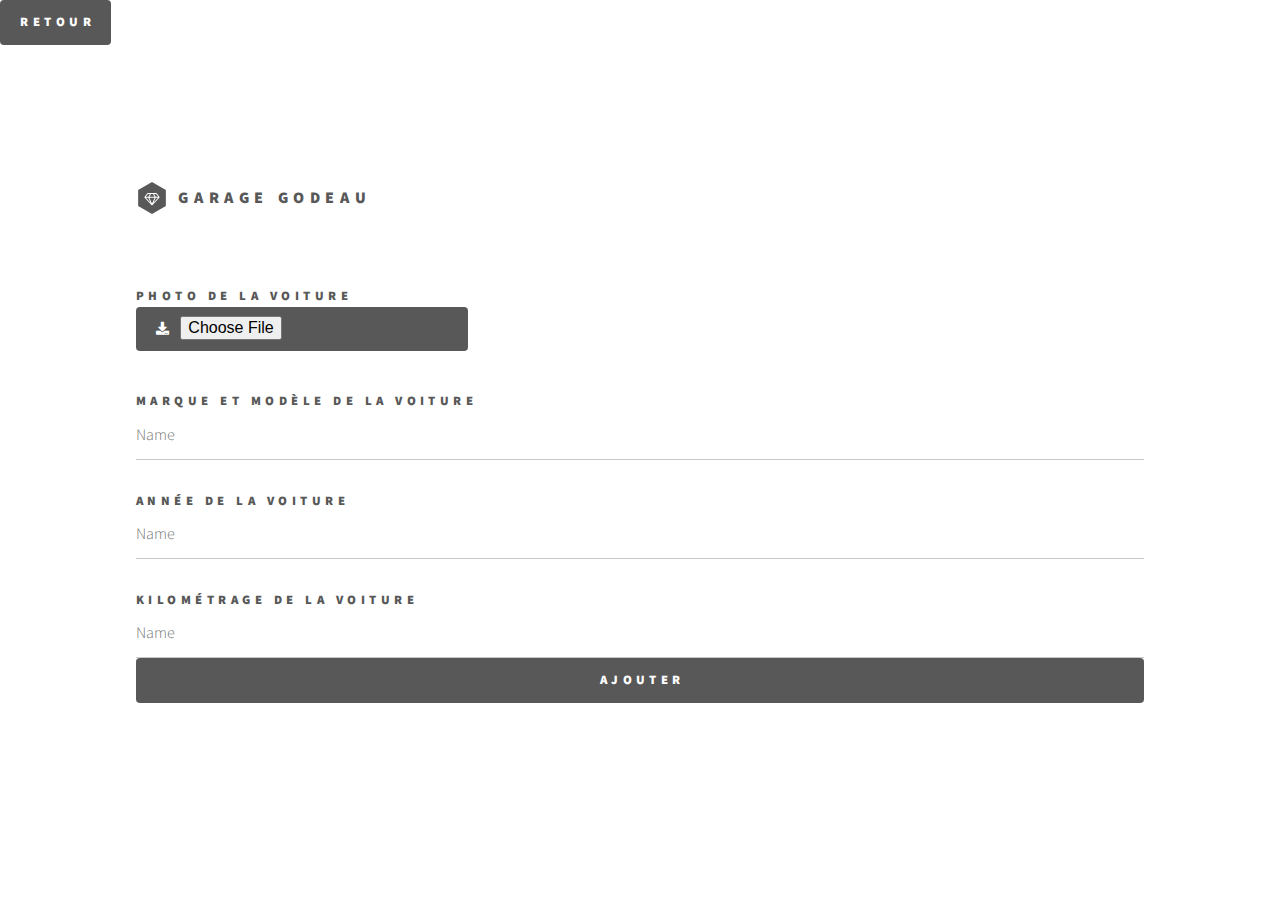
==== commit e72f366e: "Add files via upload" ====
--- a/gt/html5up-phantom/newform.html
+++ b/gt/html5up-phantom/newform.html
@@ -27,7 +27,7 @@
 	<body class="is-preload">
 		<!-- Wrapper -->
 			<div id="wrapper">
-
+<a href="adminconnected.html" class="button primary">retour</a>
 				<!-- Header -->
 					<header id="header">
 						<div class="inner">
@@ -71,7 +71,7 @@
                 <input type="text" name="demo-name" id="demo-name" value="" placeholder="Name">
                 <h4>Kilométrage de la voiture</h4>
                 <input type="text" name="demo-name" id="demo-name" value="" placeholder="Name">
-                <a href="#" class="button primary fit">Ajouter</a>
+                <a href="newform.html" class="button primary fit">Ajouter</a>
               </section>
             </div>
 					</div>
